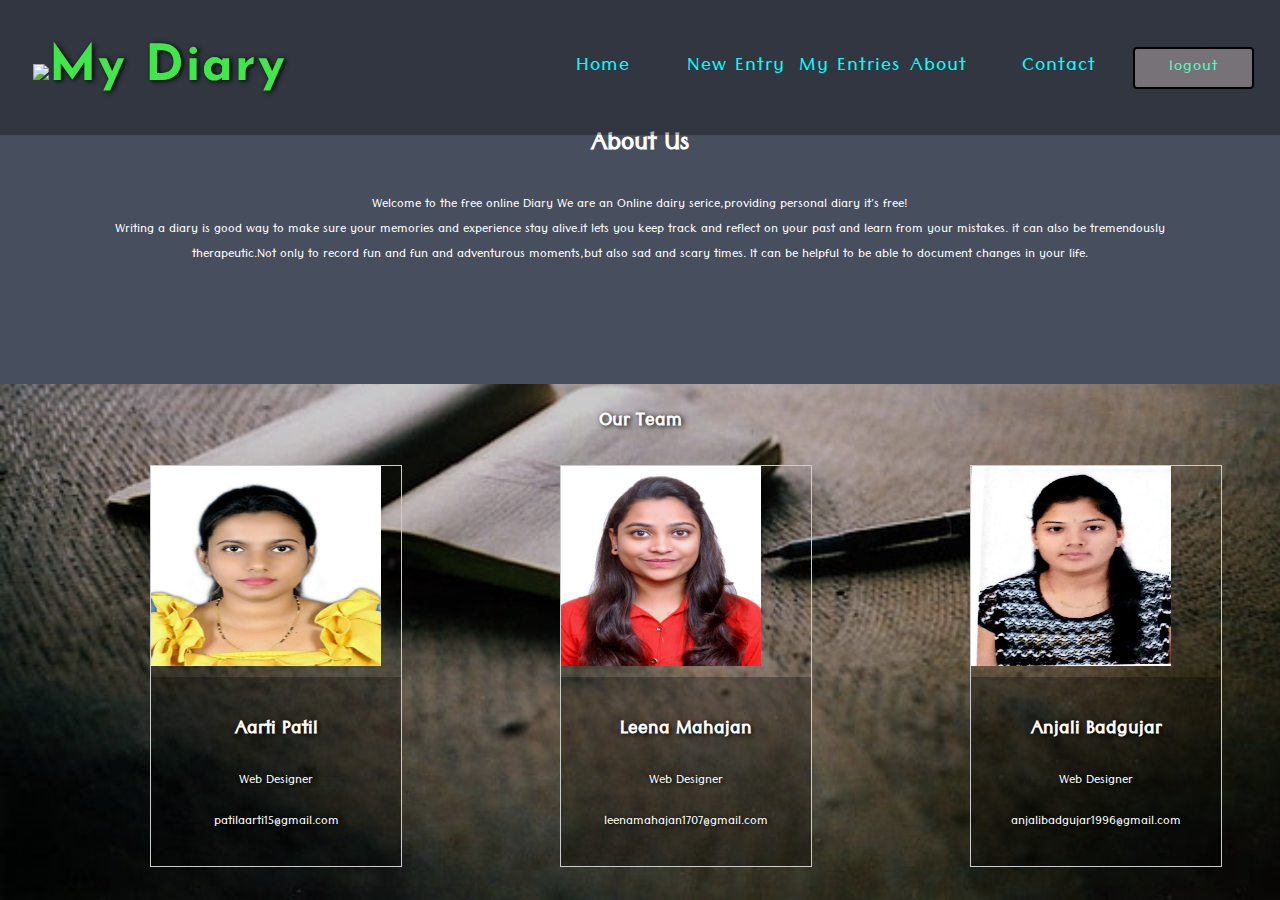
==== aboutus.html @ cedbc4fe "navigation issue solved" ====
<!DOCTYPE html>
<html>
    <head>
        <meta charset="utf-8">
        <link rel="stylesheet" href="css/aboutus.css">
        <!-- <link rel="stylesheet" href="css/navbar.css"> -->
        <link href="https://fonts.googleapis.com/css2?family=Tenali+Ramakrishna&display=swap" rel="stylesheet">
        <link href="https://fonts.googleapis.com/css2?family=Josefin+Sans:ital@1&display=swap" rel="stylesheet">  <!--use for google font-->
        <link rel="stylesheet" href="https://cdnjs.cloudflare.com/ajax/libs/animate.css/4.0.0/animate.min.css">  <!-- use for animation-->

   <style>
	div.gallery {
  margin: 4px;
  border: 1px solid #ccc;
  float: center;
  display:inline-block;
   margin-left:150px;
  width: 250px;
}

div.gallery:hover {
  border: 2px solid #777;
}

div.gallery img {
  width:100px;
  height:200px;
}

div.desc {
  padding: 15px;
  text-align: center;
}
</style>
</head>
<body>
    <header>
      <div>
      <nav>
        <div class="logo"><h1 class="animate__animated animate__heartBeat"><img src="https://img.icons8.com/cotton/64/000000/book.png" height="50px"/>My Diary</h1></div>
        <div class="menu">
           
           <a href="home.html" class="hoverclass">Home</a>
           <a href="WriteNewEntries.html" class="hoverclass">New Entry</a>
           <a href="myentries.html" class="hoverclass">My Entries</a>
           
           <a href="aboutus.html" class="hoverclass">About</a>
           <a href="contactUsHome.html" class="hoverclass">Contact</a>
           <a href="index.html" class="btnone">logout</a>
        </div>
     </nav>
    </div>
    </header>
    <div class="box">    
      <div class="about-section">
        <h1>About Us</h1>
          <p>Welcome to the free online Diary We are an Online dairy serice,providing personal diary it's free!
          <br>
            Writing a diary is good way to make sure your memories and experience stay alive.it lets you keep track and reflect on your past and learn from your mistakes.
            it can also be tremendously therapeutic.Not only to record fun and fun and adventurous moments,but also sad and scary times.
            It can be helpful to be able to document changes in your life.</p>
      </div>

      <h2 style=" text-align:center"><b style="color:white;text-shadow: 2px 1px 5px black;">Our Team</b></h2>


<div class="gallery">
     <img src="images/aarti3.jpg" alt="Aarti" style="width:230px">
      <div class="desc"> 
	    <h2>Aarti Patil </h2>
		<p>Web Designer</p>
	      <p>patilaarti15@gmail.com</p>
	  </div>
</div>

<div class="gallery">
   <img src="images/leena.jpg" alt="Leena" style="width:200px">
  <div class="desc"> 
  <h2>Leena Mahajan</h2>
  <p>Web Designer</p>
  <p> leenamahajan1707@gmail.com</p>
 </div>
</div>

<div class="gallery">
  
    <img src="images/anjali.jpg" alt="Anjali" style="width:200px">
      <div class="desc">
        <h2>Anjali Badgujar</h2>
        <p>Web Designer</p>
        <p>anjalibadgujar1996@gmail.com</p>
	  </div>
</div>

  
</body>

</html>
---- css/aboutus.css ----
body {
    font-family: Arial, Helvetica, sans-serif;
    margin:0px;
	font-family: 'Tenali Ramakrishna', sans-serif;
  }  

body{
	width:100%;
	height:100vh;
	background-image: linear-gradient(rgba(0,0,0,0.3),rgba(0,0,0,0.1)), url("../images/diarynew.jpg");
	background-repeat: no-repeat;
	background-size: cover;
	background-attachment: fixed;
}

nav{
	width:100%;
	height:15vh;
	background:rgba(0,0,0,0.3);
	color: rgb(64, 231, 72);
	display:flex;
	justify-content: space-between;
	align-items: center;
	position: absolute;

}


nav .logo
{
	width: 25%;
	font-size: 25px;
	text-align: center;
	font-weight: 900;
	text-shadow: 2px 1px 5px black;
	letter-spacing: 2px;
	font-family: 'Josefin Sans', sans-serif;
}

nav .menu{
	width: 55%;
	display:flex;
	justify-content: space-around;
	align-items: center;
	

}

nav .menu a{
	letter-spacing: 5px;
	width:40%;
	font-size: 25px;
	text-decoration:none;
	color: cyan;
	font-weight: 500;
	letter-spacing: 1px;
	transition:all .5s ease;
	
}

.menu .hoverclass:hover
{
	color: white;
	font-size: 170%
}
.menu .btnone
{
	border: 2px solid black;
	border-radius: 10px;
	margin-right: 2vw;
	text-align: center;
	background: rgba(190, 174, 174,0.5);
	font-size: 20px;
	padding: 3px;
	border-radius: 4px;
	font-weight: 500;
	letter-spacing: 1px;
	color:rgb(77, 255, 187);
}

.btnone:hover, .btnone:active{
	background:darkslategray;
	color: white;
	font-size: 150%
}


  .column {
    display:grid;
    float: left;
    width: 32%;
    margin-bottom: 25px;
    color:white;
  }
  
  .card {
    dispaly:grid;
    margin:0 px;
    
  }
  
  .about-section {
    
    padding: 100px;
    text-align: center;
    background-color: #474e5d;
    color:white;
  }
  
  .container {
    display:grid;
    padding: 0 2.5px;
  }
  
  .title {
    color: grey;
  }
  
  .button {
    outline: 0;
    display: inline-block;
    padding: 4px;
    color: white;
    background-color:#474e5d;
    text-align: center;
    cursor: pointer;
    width: 100%;
  }
  .desc{
	  color: white;
	  text-shadow: 2px 1px 5px black;
	  background: rgba(0,0,0,0.3);
  }
  .gallery
  {
	  align-items: center;
  }
---- css/navbar.css ----
*{
	margin:0;
	padding:0;
	box-sizing: border-box;
	font-family: 'Josefin Sans', sans-serif;
}
/* body{
	width:100%;
	height:100vh;
	background-image: linear-gradient(rgba(0,0,0,0.3),rgba(0,0,0,0.1)), url("../images/diarynew.jpg");
	background-repeat: no-repeat;
	background-size: cover;
	background-attachment: fixed;
} */

nav{
	width:100%;
	height:15vh;
	background:rgba(0,0,0,0.3);
	color: rgb(64, 231, 72);
	display:flex;
	justify-content: space-between;
	align-items: center;
	position: absolute;

}


nav .logo
{
	width: 25%;
	font-size: 25px;
	text-align: center;
	font-weight: 900;
	text-shadow: 2px 1px 5px black;
	letter-spacing: 2px;
}

nav .menu{
	width: 55%;
	display:flex;
	justify-content: space-around;
	align-items: center;

}

nav .menu a{
	width:40%;
	font-size: 20px;
	text-decoration:none;
	color: cyan;
	font-weight: 500;
	letter-spacing: 1px;
	transition:all .5s ease;
}

.menu .hoverclass:hover
{
	color: white;
	font-size: 130%
}
.menu .btnone
{
	border: 2px solid black;
	border-radius: 10px;
	margin-right: 2vw;
	text-align: center;
	background: rgba(190, 174, 174,0.5);
	font-size: 20px;
	padding: 3px;
	border-radius: 4px;
	font-weight: 500;
	letter-spacing: 1px;
	color:rgb(77, 255, 187);
}

.btnone:hover, .btnone:active{
	background:darkslategray;
	color: white;
	font-size: 150%
}


footer{
	background:rgba(0,0,0,0.5);
	display: flex;
	flex-direction: column;
	color:rgb(255, 255, 255);
	padding:10px;
	height: 20vh;
	justify-content: center;
	align-items: center;
	margin-top: 100px;
}
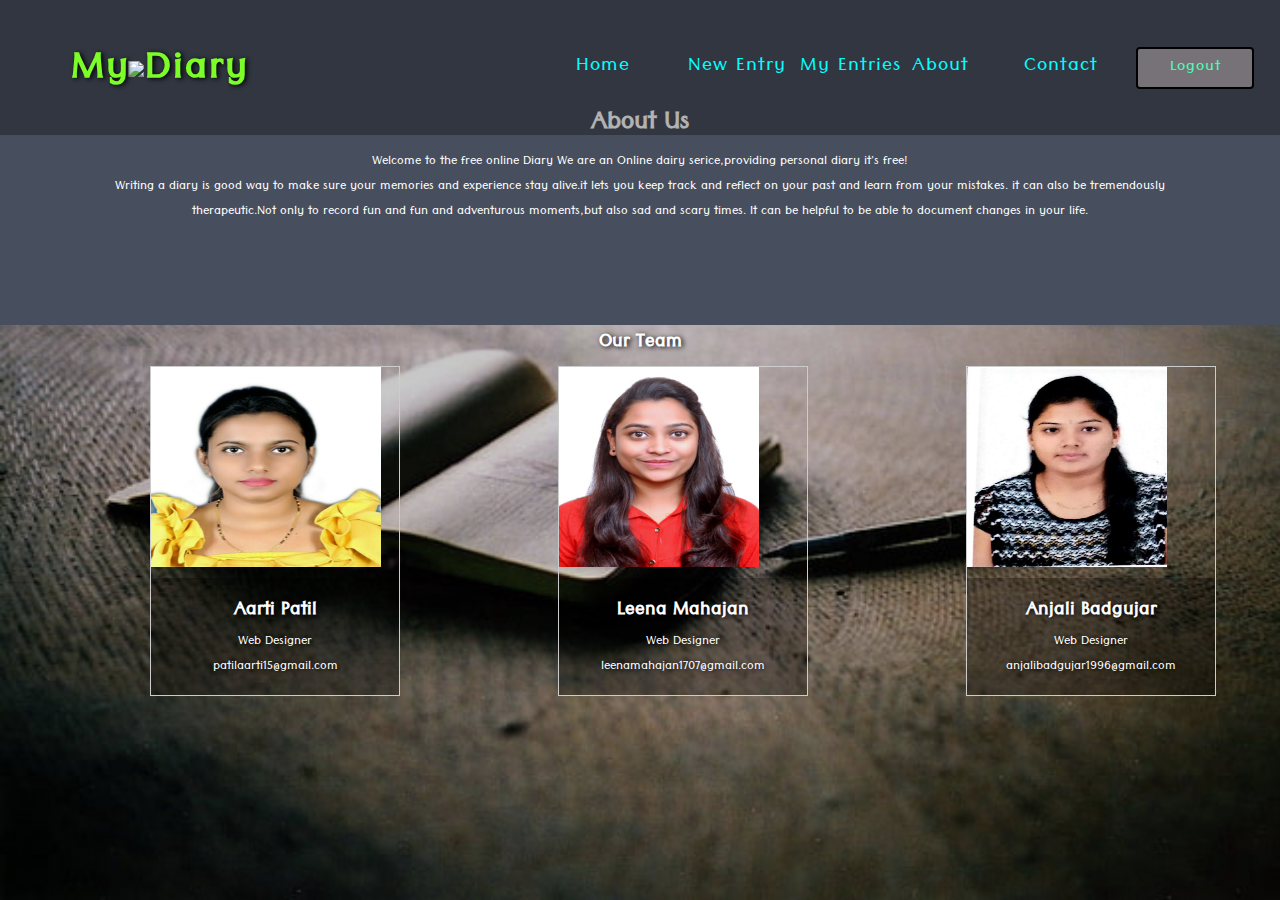
==== commit ee66d392: "change view" ====
--- a/aboutus.html
+++ b/aboutus.html
@@ -1,5 +1,5 @@
 <!DOCTYPE html>
-<html>
+<html lang="en">
     <head>
         <meta charset="utf-8">
         <link rel="stylesheet" href="css/aboutus.css">
@@ -37,7 +37,19 @@
     <header>
       <div>
       <nav>
-        <div class="logo"><h1 class="animate__animated animate__heartBeat"><img src="https://img.icons8.com/cotton/64/000000/book.png" height="50px"/>My Diary</h1></div>
+        <!-- <div class="logo"><h1 class="animate__animated animate__heartBeat"><img src="https://img.icons8.com/cotton/64/000000/book.png" height="50px"/>My Diary</h1></div> -->
+        <div class="logo">
+          <h1 class="animate__animated animate__heartBeat">
+             <div class="img">
+                <img src="https://img.icons8.com/flat_round/64/000000/bookmark-book.png"/>
+             </div>
+             <div class="text">
+                My Diary
+             </div>
+             
+          </h1>
+       </div>
+       
         <div class="menu">
            
            <a href="home.html" class="hoverclass">Home</a>
@@ -46,7 +58,7 @@
            
            <a href="aboutus.html" class="hoverclass">About</a>
            <a href="contactUsHome.html" class="hoverclass">Contact</a>
-           <a href="index.html" class="btnone">logout</a>
+           <a href="index.html" class="btnone">Logout</a>
         </div>
      </nav>
     </div>
--- a/css/aboutus.css
+++ b/css/aboutus.css
@@ -1,8 +1,9 @@
-body {
-    font-family: Arial, Helvetica, sans-serif;
-    margin:0px;
+*{
+	margin: 0;
+	padding: 0;
+	box-sizing: border-box;
 	font-family: 'Tenali Ramakrishna', sans-serif;
-  }  
+	}
 
 body{
 	width:100%;
@@ -28,13 +29,30 @@
 
 nav .logo
 {
+	margin-top: 1vh;
 	width: 25%;
 	font-size: 25px;
 	text-align: center;
 	font-weight: 900;
 	text-shadow: 2px 1px 5px black;
+	
 	letter-spacing: 2px;
 	font-family: 'Josefin Sans', sans-serif;
+	z-index: 1;}
+.img
+{
+	z-index: -1;
+	position: absolute;
+	margin-left: 10vw;
+}
+.text
+{
+	position: relative;
+	z-index: 1;
+	color: rgb(125, 253, 40);
+	font-weight: 900;
+	text-shadow: 2px 1px 5px black;
+	letter-spacing: 2px;
 }
 
 nav .menu{
@@ -94,7 +112,7 @@
   }
   
   .card {
-    dispaly:grid;
+    display:grid;
     margin:0 px;
     
   }
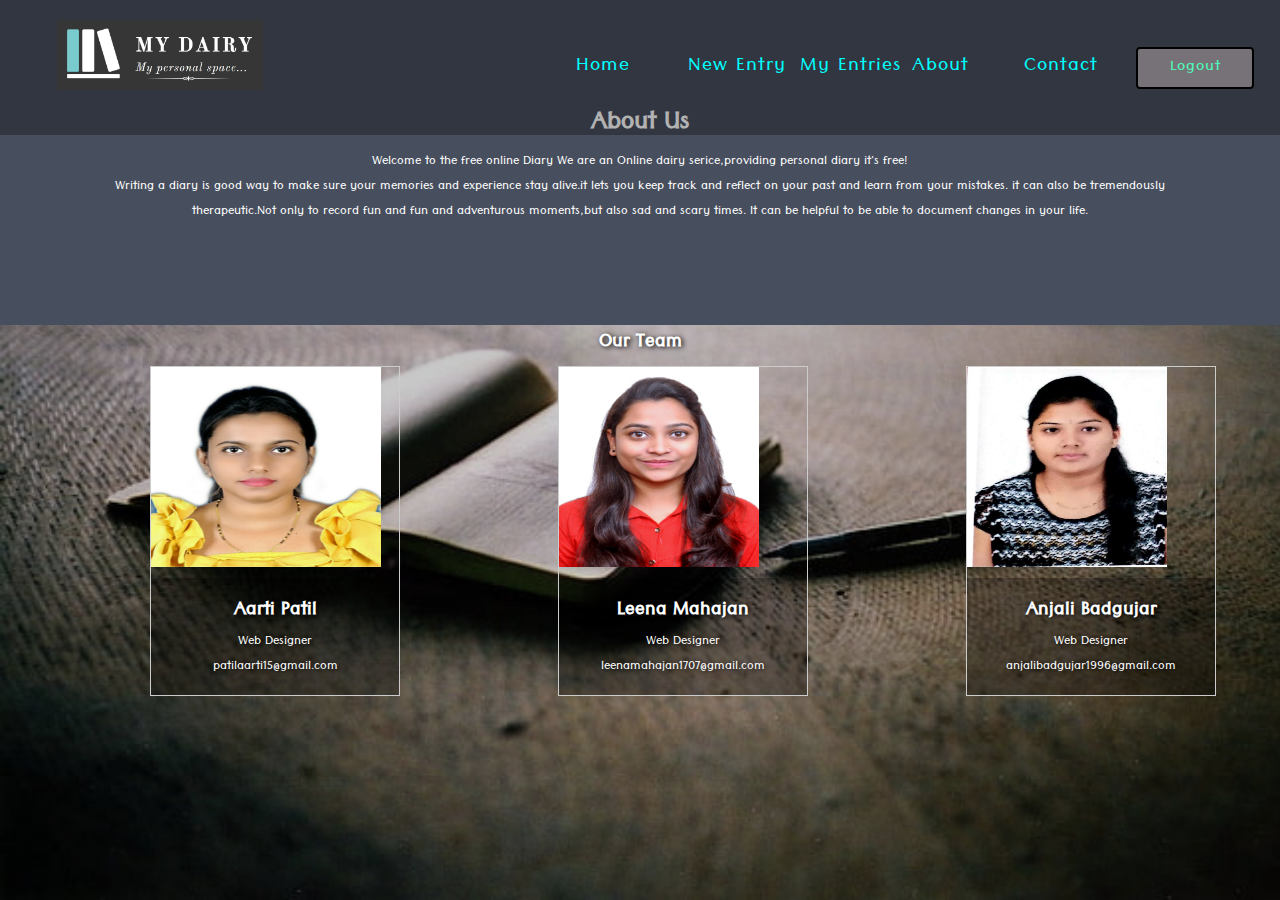
==== commit f140980f: "logo changed" ====
--- a/aboutus.html
+++ b/aboutus.html
@@ -37,8 +37,9 @@
     <header>
       <div>
       <nav>
-        <!-- <div class="logo"><h1 class="animate__animated animate__heartBeat"><img src="https://img.icons8.com/cotton/64/000000/book.png" height="50px"/>My Diary</h1></div> -->
-        <div class="logo">
+        <div class="logo"><h1 class="animate__animated animate__heartBeat"><img src="images/Dlogo.jpg" height="70px"/></h1></div>
+
+        <!-- <div class="logo">
           <h1 class="animate__animated animate__heartBeat">
              <div class="img">
                 <img src="https://img.icons8.com/flat_round/64/000000/bookmark-book.png"/>
@@ -48,7 +49,7 @@
              </div>
              
           </h1>
-       </div>
+       </div> -->
        
         <div class="menu">
            
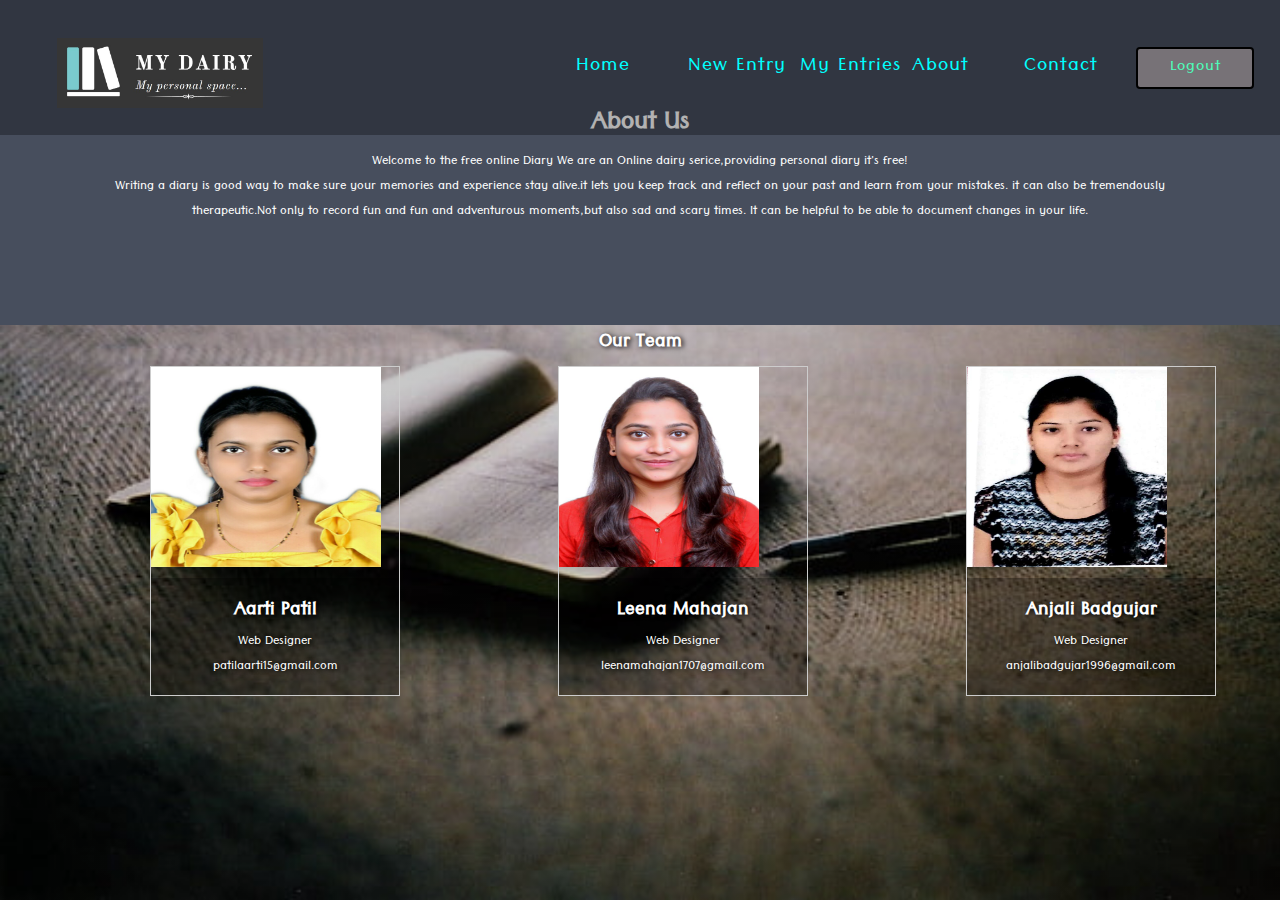
==== commit c623b910: "nav bar color enhanced" ====
--- a/aboutus.html
+++ b/aboutus.html
@@ -37,7 +37,7 @@
     <header>
       <div>
       <nav>
-        <div class="logo"><h1 class="animate__animated animate__heartBeat"><img src="images/Dlogo.jpg" height="70px"/></h1></div>
+        <div class="logo" style="margin-top: 5vh;"><h1 class="animate__animated animate__heartBeat"><img src="images/Dlogo.jpg" height="70px"/></h1></div>
 
         <!-- <div class="logo">
           <h1 class="animate__animated animate__heartBeat">
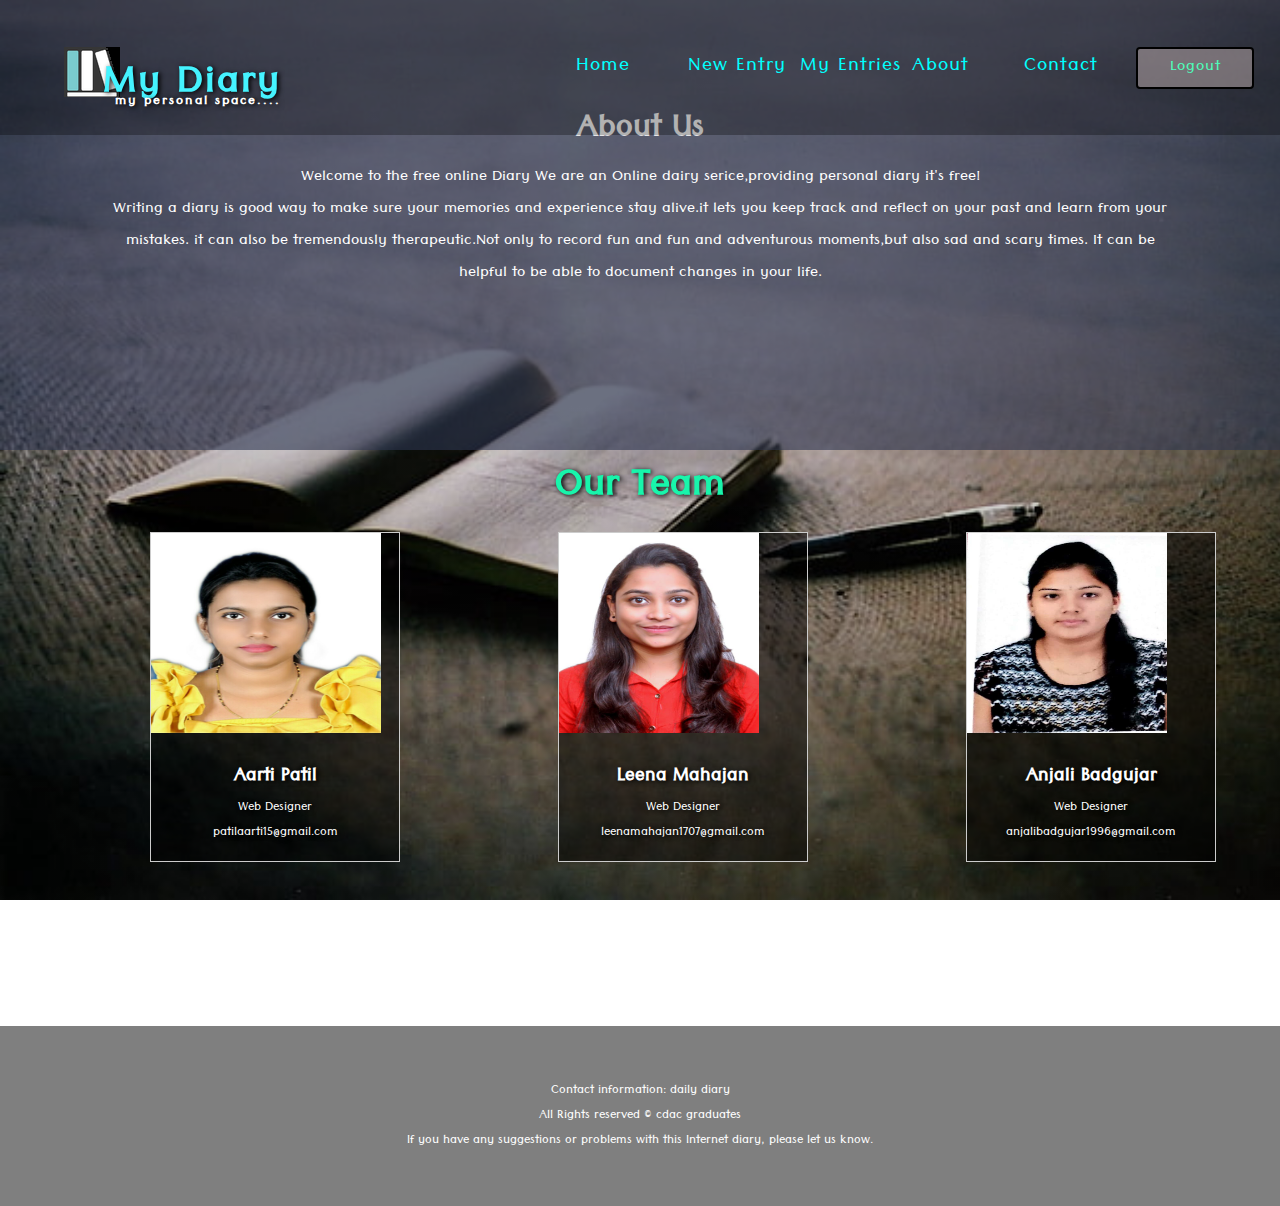
==== commit fc4f8286: "logo changed made wtth html and css" ====
--- a/aboutus.html
+++ b/aboutus.html
@@ -37,7 +37,7 @@
     <header>
       <div>
       <nav>
-        <div class="logo" style="margin-top: 5vh;"><h1 class="animate__animated animate__heartBeat"><img src="images/Dlogo.jpg" height="70px"/></h1></div>
+        <!-- <div class="logo" style="margin-top: 5vh;"><h1 class="animate__animated animate__heartBeat"><img src="images/Dlogo.jpg" height="70px"/></h1></div> -->
 
         <!-- <div class="logo">
           <h1 class="animate__animated animate__heartBeat">
@@ -50,6 +50,18 @@
              
           </h1>
        </div> -->
+
+       <div class="logo">
+        <div class="animate__animated animate__heartBeat">
+          <div class="img">
+            <img src="images/neonlogo.png" height="50px"/>
+          </div>
+          <div class="text">
+            <h1>My Diary <br>
+            <h6>my personal space....<br></h6></h1>
+          </div>
+        </div>
+      </div>
        
         <div class="menu">
            
@@ -74,7 +86,7 @@
             It can be helpful to be able to document changes in your life.</p>
       </div>
 
-      <h2 style=" text-align:center"><b style="color:white;text-shadow: 2px 1px 5px black;">Our Team</b></h2>
+      <h2 style=" text-align:center"><b style="color:rgb(24, 245, 171);text-shadow: 2px 1px 5px black; font-size: 50px;">Our Team</b></h2>
 
 
 <div class="gallery">
@@ -105,6 +117,13 @@
 	  </div>
 </div>
 
+<footer>
+  <p>Contact information: daily diary</p>
+  <p>All Rights reserved &copy; cdac graduates</p>
+  <p>If you have any suggestions or problems with this 
+     Internet diary, please let us know.</p>
+  </footer>
+  
   
 </body>
 
--- a/css/aboutus.css
+++ b/css/aboutus.css
@@ -18,7 +18,7 @@
 	width:100%;
 	height:15vh;
 	background:rgba(0,0,0,0.3);
-	color: rgb(64, 231, 72);
+	
 	display:flex;
 	justify-content: space-between;
 	align-items: center;
@@ -26,6 +26,30 @@
 
 }
 
+nav .logo .img 
+{
+  margin-top: 2vh;
+  margin-left: 5vw;
+  position: absolute;
+}
+
+nav .logo .text {
+  position: relative;
+  margin-left: 5vw;
+  padding-top: 2vh;
+}
+
+  nav .logo .text h1{
+    /* margin-top: 5vh; */
+    color: #45f3ff;
+
+  }
+  
+  .logo .text h6{
+    color: #ffff;
+    margin-left: 1vw;
+    margin-top: -4vh;
+  }
 
 nav .logo
 {
@@ -39,7 +63,7 @@
 	letter-spacing: 2px;
 	font-family: 'Josefin Sans', sans-serif;
 	z-index: 1;}
-.img
+/* .img
 {
 	z-index: -1;
 	position: absolute;
@@ -53,7 +77,7 @@
 	font-weight: 900;
 	text-shadow: 2px 1px 5px black;
 	letter-spacing: 2px;
-}
+} */
 
 nav .menu{
 	width: 55%;
@@ -120,9 +144,12 @@
   .about-section {
     
     padding: 100px;
-    text-align: center;
-    background-color: #474e5d;
-    color:white;
+	text-align: center;
+	background: rgba(45, 54, 80, 0.6);
+    /* background-color: #474e5d; */
+	color:white;
+	font-size: 20px;
+	height: 50vh;
   }
   
   .container {
@@ -147,9 +174,23 @@
   .desc{
 	  color: white;
 	  text-shadow: 2px 1px 5px black;
-	  background: rgba(0,0,0,0.3);
+	  /* background: rgba(0,0,0,0.5); */
   }
   .gallery
   {
+	background: rgba(0,0,0,0.5);
 	  align-items: center;
+	
   }
+
+  footer{
+	background:rgba(0,0,0,0.5);
+	display: flex;
+	flex-direction: column;
+	color:rgb(255, 255, 255);
+	padding:10px;
+	height: 20vh;
+	justify-content: center;
+	align-items: center;
+	margin-top: 10rem;
+}
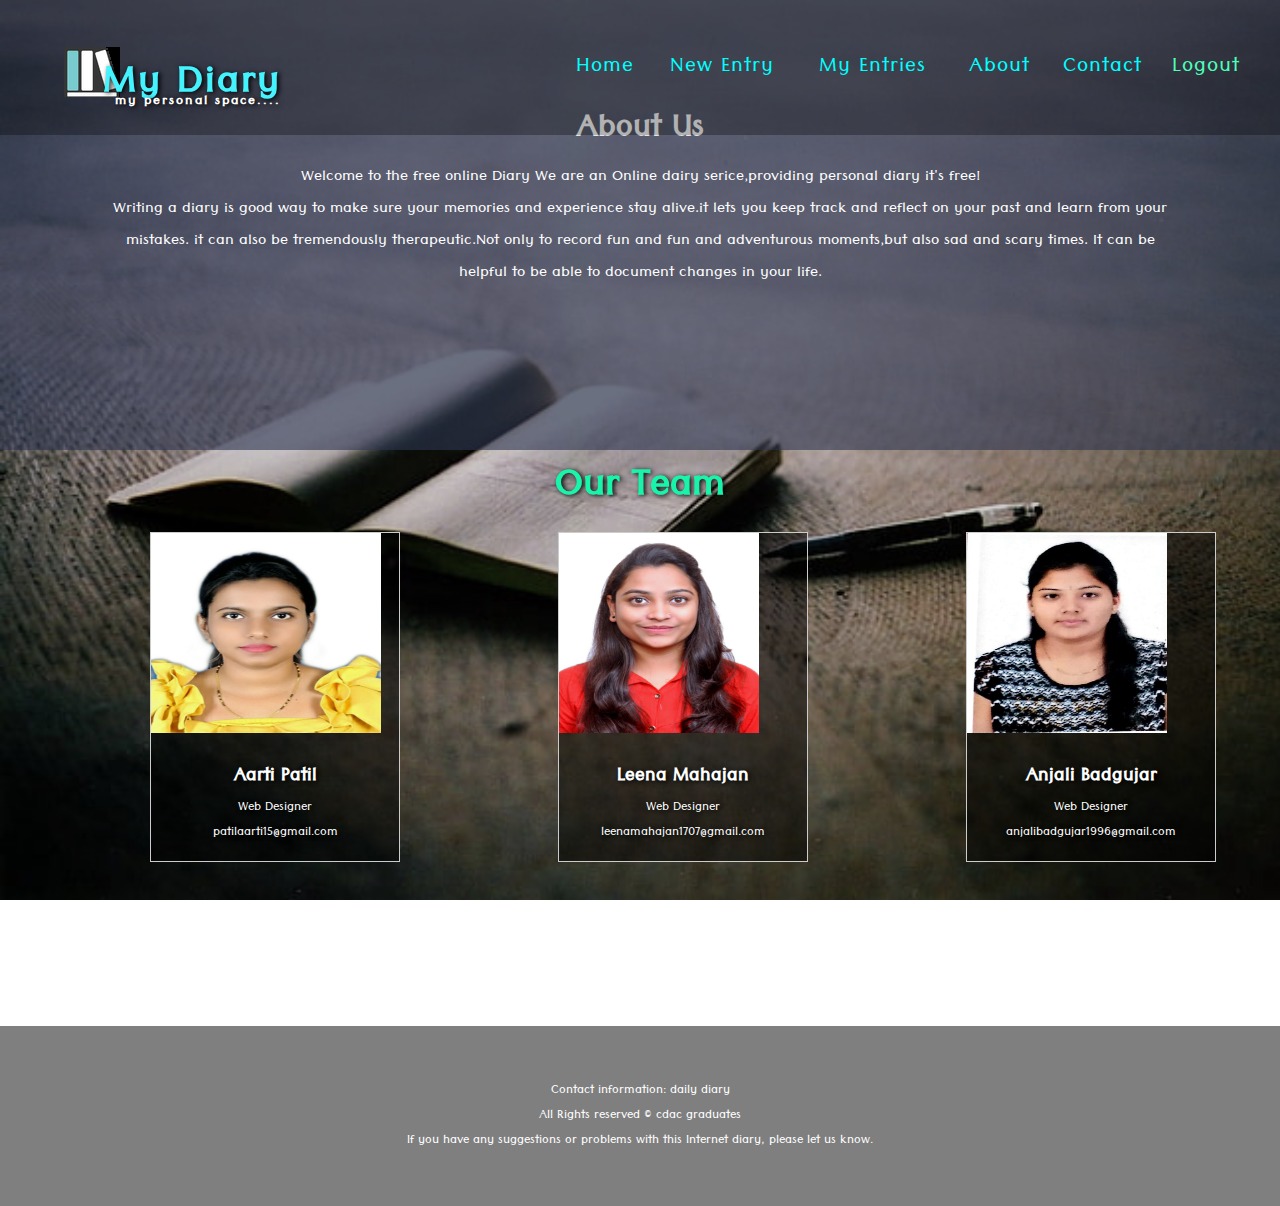
==== commit 96bf9a82: "changes done in navbar" ====
--- a/aboutus.html
+++ b/aboutus.html
@@ -66,8 +66,8 @@
         <div class="menu">
            
            <a href="home.html" class="hoverclass">Home</a>
-           <a href="WriteNewEntries.html" class="hoverclass">New Entry</a>
-           <a href="myentries.html" class="hoverclass">My Entries</a>
+           <a href="WriteNewEntries.html" class="hoverclass , entry1">New Entry</a>
+           <a href="myentries.html" class="hoverclass , entry2">My Entries</a>
            
            <a href="aboutus.html" class="hoverclass">About</a>
            <a href="contactUsHome.html" class="hoverclass">Contact</a>
--- a/css/aboutus.css
+++ b/css/aboutus.css
@@ -91,7 +91,7 @@
 nav .menu a{
 	letter-spacing: 5px;
 	width:40%;
-	font-size: 25px;
+	font-size: 27px;
 	text-decoration:none;
 	color: cyan;
 	font-weight: 500;
@@ -100,19 +100,29 @@
 	
 }
 
+nav .menu .entry1
+{
+	flex-basis: 450px;
+}
+
+nav .menu .entry2
+{
+	flex-basis: 450px;
+}
+
 .menu .hoverclass:hover
 {
 	color: white;
-	font-size: 170%
+	font-size: 190%
 }
 .menu .btnone
 {
-	border: 2px solid black;
+	/* border: 2px solid black; */
 	border-radius: 10px;
 	margin-right: 2vw;
 	text-align: center;
-	background: rgba(190, 174, 174,0.5);
-	font-size: 20px;
+	/* background: rgba(190, 174, 174,0.5);
+	font-size: 20px; */
 	padding: 3px;
 	border-radius: 4px;
 	font-weight: 500;
@@ -121,9 +131,9 @@
 }
 
 .btnone:hover, .btnone:active{
-	background:darkslategray;
+	background:rgb(37, 139, 139);
 	color: white;
-	font-size: 150%
+	font-size: 190%
 }
 
 
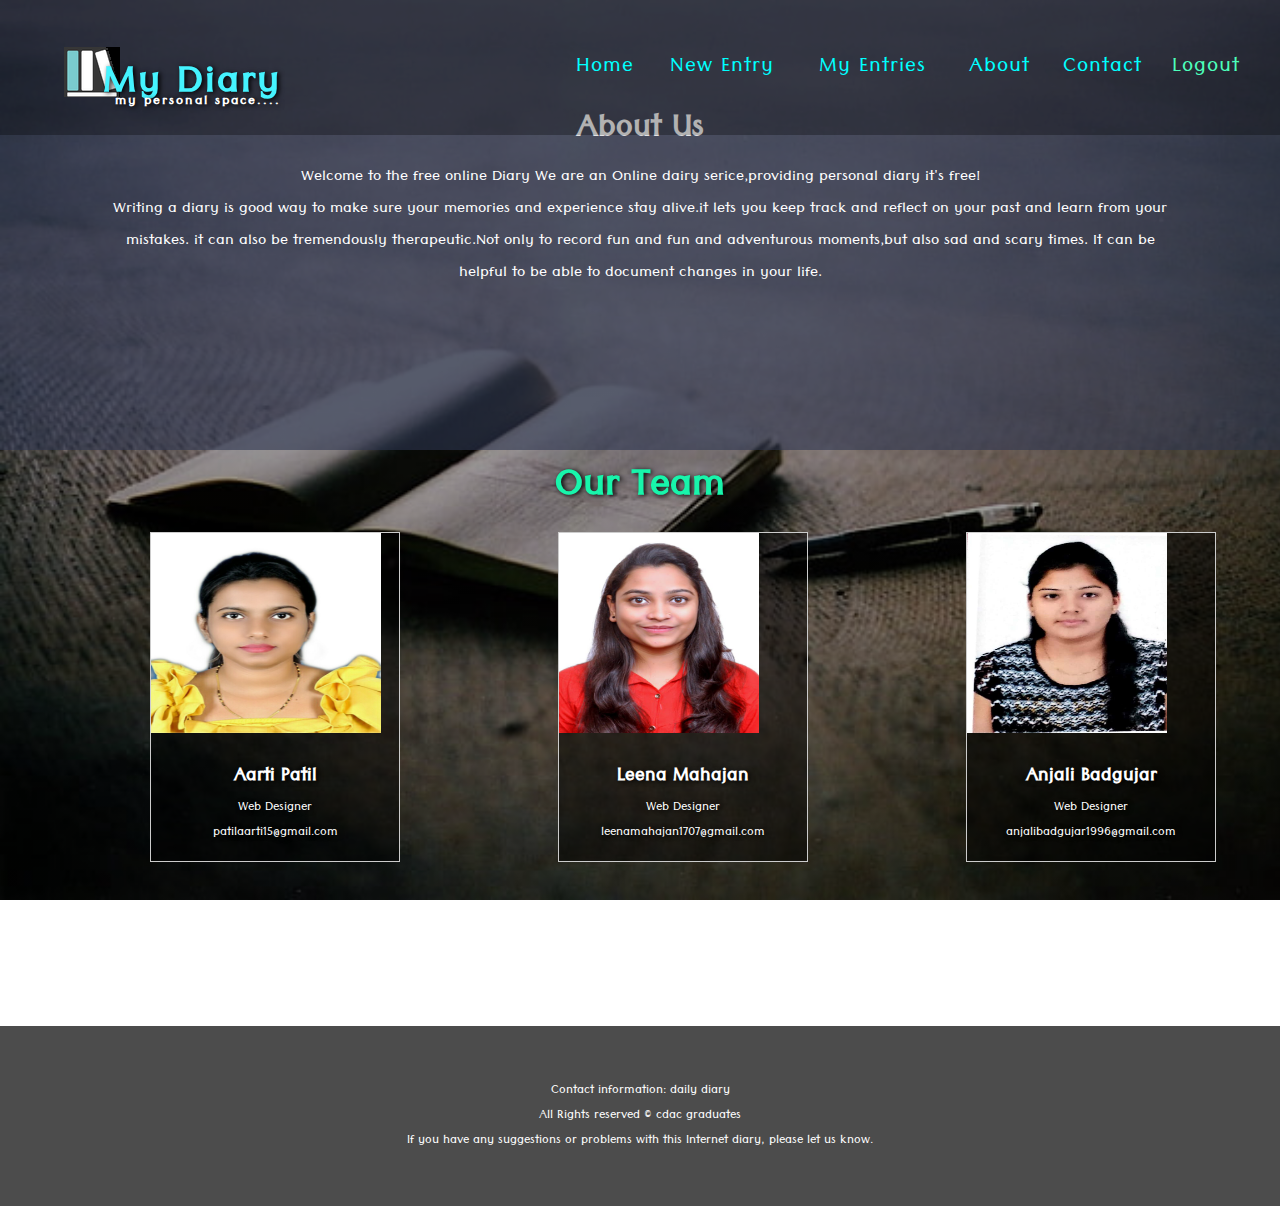
==== commit bb676248: "give alt name to images" ====
--- a/aboutus.html
+++ b/aboutus.html
@@ -54,7 +54,7 @@
        <div class="logo">
         <div class="animate__animated animate__heartBeat">
           <div class="img">
-            <img src="images/neonlogo.png" height="50px"/>
+            <img src="images/neonlogo.png" height="50px" alt="logo"/>
           </div>
           <div class="text">
             <h1>My Diary <br>
--- a/css/aboutus.css
+++ b/css/aboutus.css
@@ -8,7 +8,7 @@
 body{
 	width:100%;
 	height:100vh;
-	background-image: linear-gradient(rgba(0,0,0,0.3),rgba(0,0,0,0.1)), url("../images/diarynew.jpg");
+	background-image: linear-gradient(rgba(0,0,0,0.5),rgba(0,0,0,0.3)), url("../images/diarynew.jpg");
 	background-repeat: no-repeat;
 	background-size: cover;
 	background-attachment: fixed;
@@ -194,7 +194,7 @@
   }
 
   footer{
-	background:rgba(0,0,0,0.5);
+	background:rgba(0,0,0,0.7);
 	display: flex;
 	flex-direction: column;
 	color:rgb(255, 255, 255);
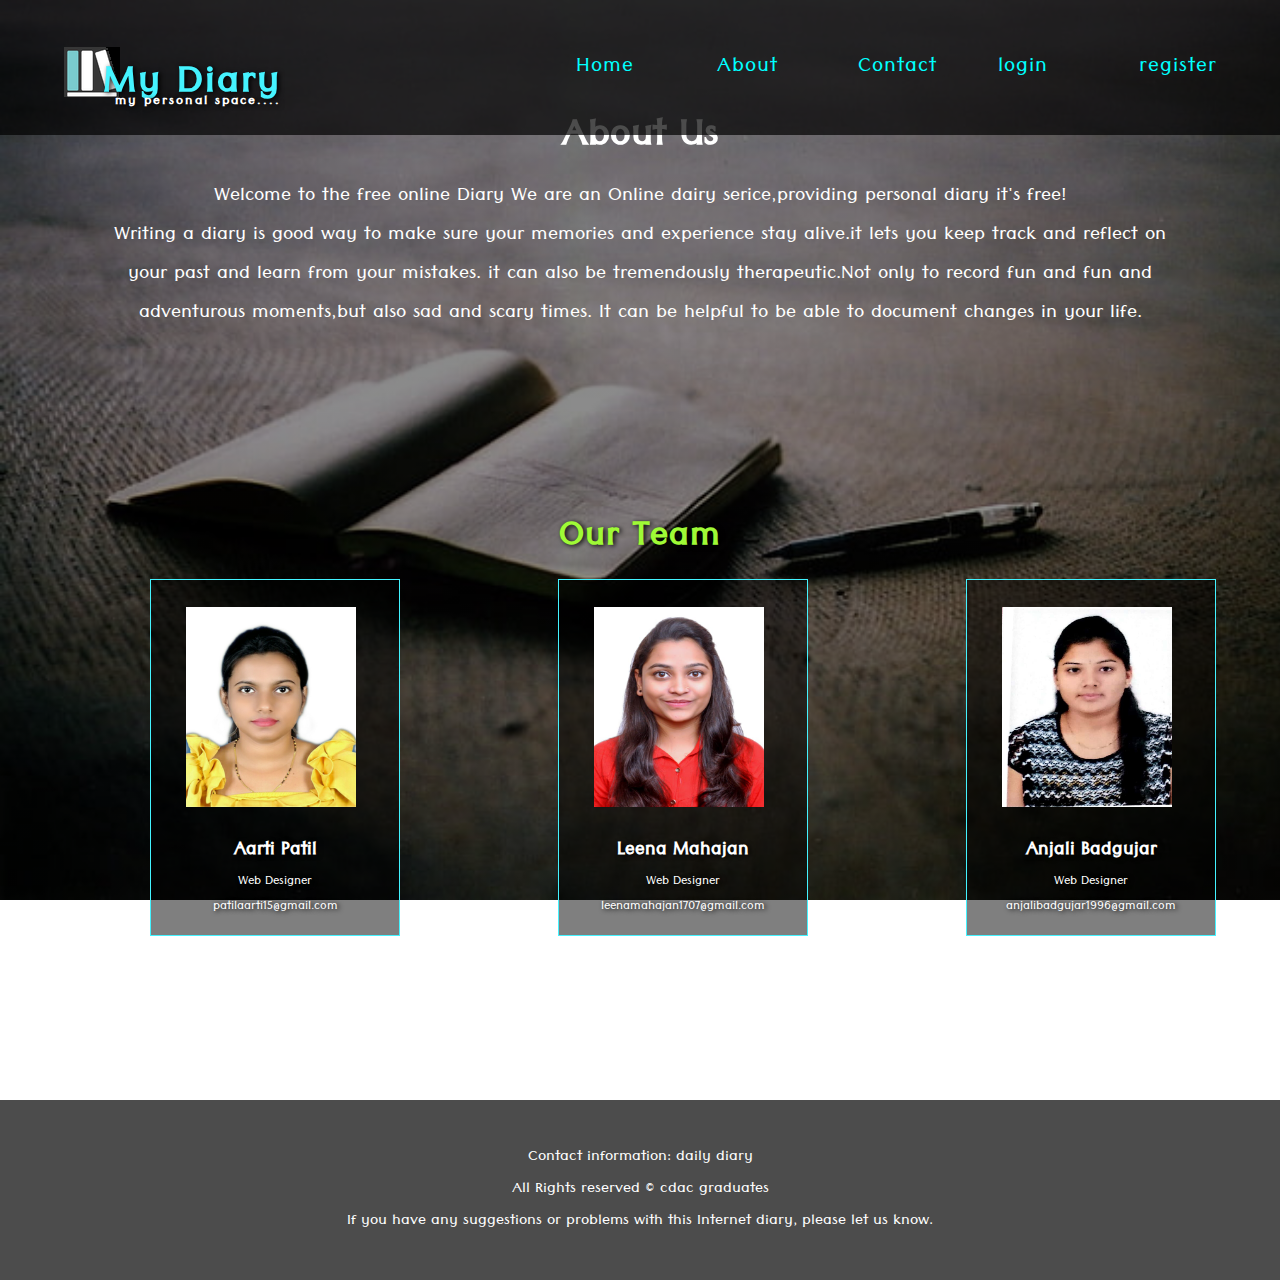
==== commit 1487ee2a: "changes done in aboutus page" ====
--- a/aboutus.html
+++ b/aboutus.html
@@ -8,30 +8,6 @@
         <link href="https://fonts.googleapis.com/css2?family=Josefin+Sans:ital@1&display=swap" rel="stylesheet">  <!--use for google font-->
         <link rel="stylesheet" href="https://cdnjs.cloudflare.com/ajax/libs/animate.css/4.0.0/animate.min.css">  <!-- use for animation-->
 
-   <style>
-	div.gallery {
-  margin: 4px;
-  border: 1px solid #ccc;
-  float: center;
-  display:inline-block;
-   margin-left:150px;
-  width: 250px;
-}
-
-div.gallery:hover {
-  border: 2px solid #777;
-}
-
-div.gallery img {
-  width:100px;
-  height:200px;
-}
-
-div.desc {
-  padding: 15px;
-  text-align: center;
-}
-</style>
 </head>
 <body>
     <header>
@@ -63,16 +39,13 @@
         </div>
       </div>
        
-        <div class="menu">
-           
-           <a href="home.html" class="hoverclass">Home</a>
-           <a href="WriteNewEntries.html" class="hoverclass , entry1">New Entry</a>
-           <a href="myentries.html" class="hoverclass , entry2">My Entries</a>
-           
-           <a href="aboutus.html" class="hoverclass">About</a>
-           <a href="contactUsHome.html" class="hoverclass">Contact</a>
-           <a href="index.html" class="btnone">Logout</a>
-        </div>
+      <div class="menu">
+        <a href="index.html" class="hoverclass">Home</a>
+        <a href="aboutus.html" class="hoverclass">About</a>
+        <a href="contactUsIndex.html" class="hoverclass">Contact</a>
+        <a href="login.html" class="hoverclass">login</a>
+        <a href="Register.html" class="hoverclass">register</a>
+    </div>
      </nav>
     </div>
     </header>
@@ -86,11 +59,13 @@
             It can be helpful to be able to document changes in your life.</p>
       </div>
 
-      <h2 style=" text-align:center"><b style="color:rgb(24, 245, 171);text-shadow: 2px 1px 5px black; font-size: 50px;">Our Team</b></h2>
+      <div id="team">
+          <h2 ><b >Our Team</b></h2>
+      </div>
 
 
 <div class="gallery">
-     <img src="images/aarti3.jpg" alt="Aarti" style="width:230px">
+     <img src="images/aarti3.jpg" alt="Aarti" style="width:170px">
       <div class="desc"> 
 	    <h2>Aarti Patil </h2>
 		<p>Web Designer</p>
@@ -99,7 +74,7 @@
 </div>
 
 <div class="gallery">
-   <img src="images/leena.jpg" alt="Leena" style="width:200px">
+   <img src="images/leena.jpg" alt="Leena" style="width:170px">
   <div class="desc"> 
   <h2>Leena Mahajan</h2>
   <p>Web Designer</p>
@@ -109,7 +84,7 @@
 
 <div class="gallery">
   
-    <img src="images/anjali.jpg" alt="Anjali" style="width:200px">
+    <img src="images/anjali.jpg" alt="Anjali" style="width:170px">
       <div class="desc">
         <h2>Anjali Badgujar</h2>
         <p>Web Designer</p>
--- a/css/aboutus.css
+++ b/css/aboutus.css
@@ -8,7 +8,7 @@
 body{
 	width:100%;
 	height:100vh;
-	background-image: linear-gradient(rgba(0,0,0,0.5),rgba(0,0,0,0.3)), url("../images/diarynew.jpg");
+	background-image: linear-gradient(rgba(0,0,0,0.5),rgba(0,0,0,0.4)), url("../images/diarynew.jpg");
 	background-repeat: no-repeat;
 	background-size: cover;
 	background-attachment: fixed;
@@ -17,7 +17,7 @@
 nav{
 	width:100%;
 	height:15vh;
-	background:rgba(0,0,0,0.3);
+	background:rgba(0,0,0,0.7);
 	
 	display:flex;
 	justify-content: space-between;
@@ -155,11 +155,23 @@
     
     padding: 100px;
 	text-align: center;
-	background: rgba(45, 54, 80, 0.6);
-    /* background-color: #474e5d; */
+	/* background: rgba(45, 54, 80, 0.3); */
+	/* background-color: #474e5d; */
+	/* background: rgba(155, 243, 243, 0.1); */
 	color:white;
-	font-size: 20px;
+	font-size: 25px;
 	height: 50vh;
+	text-shadow: 1px solid black;
+  }
+
+  #team
+  {
+	text-align:center;
+	color:rgb(159, 250, 54);
+	text-shadow: 2px 1px 5px black;
+	 font-size: 30px;
+	 margin-top: 6vh;
+	 letter-spacing: 1px;
   }
   
   .container {
@@ -167,30 +179,38 @@
     padding: 0 2.5px;
   }
   
-  .title {
-    color: grey;
-  }
-  
-  .button {
-    outline: 0;
-    display: inline-block;
-    padding: 4px;
-    color: white;
-    background-color:#474e5d;
-    text-align: center;
-    cursor: pointer;
-    width: 100%;
-  }
+ 
   .desc{
 	  color: white;
 	  text-shadow: 2px 1px 5px black;
 	  /* background: rgba(0,0,0,0.5); */
-  }
-  .gallery
+	  padding: 15px;
+	  text-align: center;
+  }
+
+
+  div .gallery
   {
 	background: rgba(0,0,0,0.5);
-	  align-items: center;
-	
+	align-items: center;
+	margin: 4px;
+ 	border: 1px solid #43f3ff;
+  /* float: center; */
+  	display:inline-block;
+   	margin-left:150px;
+  	width: 250px;
+  }
+
+  div .gallery:hover {
+	border: 2px solid rgb(34, 247, 105);
+  }
+
+.gallery img{
+	
+	margin-left: 2.7vw;
+	margin-top: 3vh;
+	width:100px;
+  	height:200px;
   }
 
   footer{
@@ -203,4 +223,5 @@
 	justify-content: center;
 	align-items: center;
 	margin-top: 10rem;
-}
+	font-size: 20px;
+}
